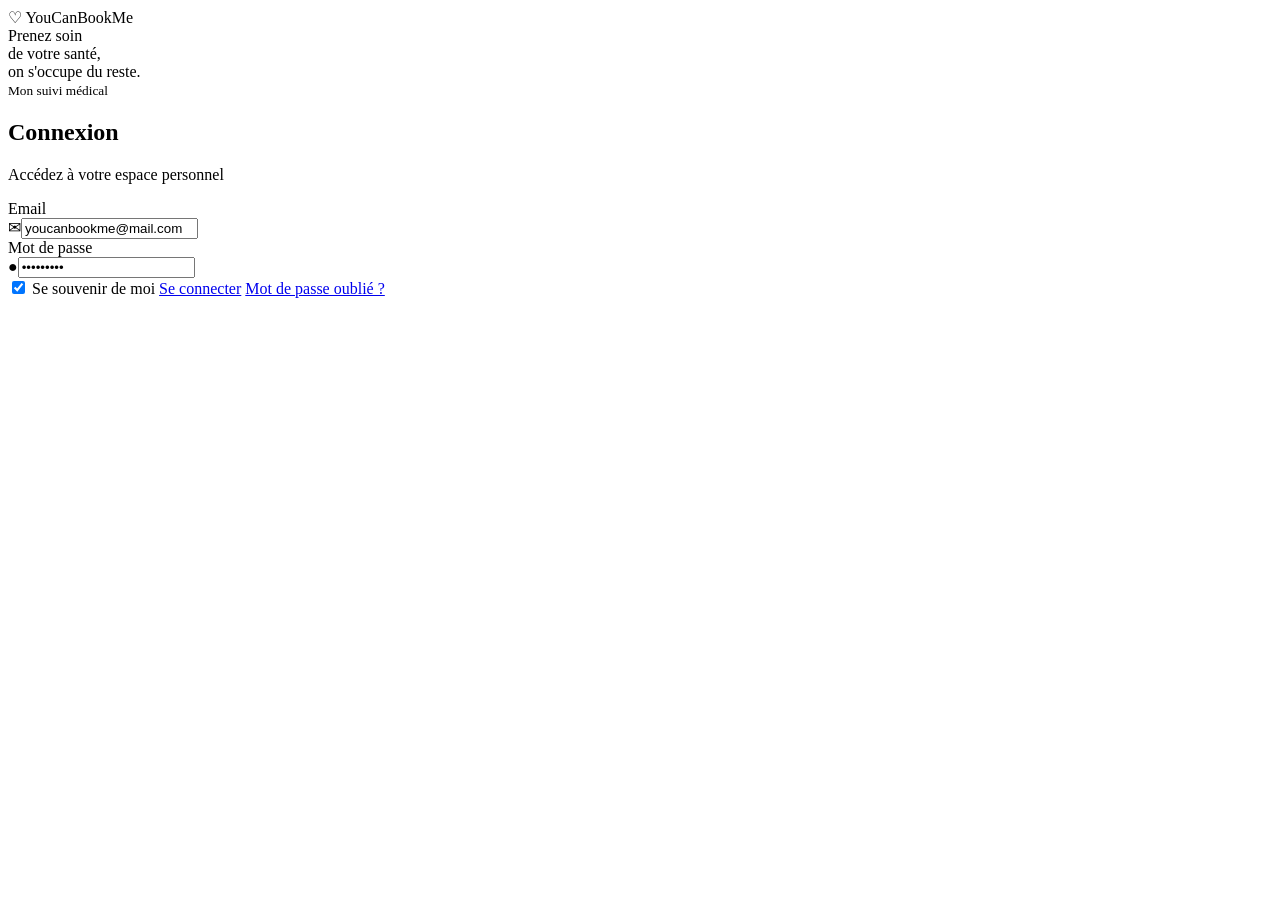
==== html/index.html @ bbcd0468 "first commit" ====
<!DOCTYPE html>
<html lang="fr"><head><meta charset="UTF-8"><meta name="viewport" content="width=device-width, initial-scale=1.0"><title>YouCanBookMe - Connexion</title><link rel="stylesheet" href="style.css"></head>
<!-- PAGE CONNEXION : écran d’authentification de l’utilisateur -->
<body>
<!-- Conteneur principal de la page de connexion -->
<div class="login-page">
  <div class="login-box">
    <!-- Partie gauche : identité visuelle et slogan -->
<section class="login-visual">
      <div class="login-logo">♡ YouCanBookMe</div>
      <div class="login-slogan">Prenez soin<br>de votre santé,<br>on s'occupe du reste.</div>
      <small>Mon suivi médical</small>
    </section>
    <!-- Partie droite : formulaire de connexion -->
<section class="login-form">
      <h1>Connexion</h1><p class="intro">Accédez à votre espace personnel</p>
      <div class="form-group"><label>Email</label><div class="input-wrap"><span class="input-icon">✉</span><input class="search" type="email" value="youcanbookme@mail.com"></div></div>
      <div class="form-group"><label>Mot de passe</label><div class="input-wrap"><span class="input-icon">●</span><input class="search" type="password" value="123456789"></div></div>
      <label class="remember"><input type="checkbox" checked> Se souvenir de moi</label>
      <a class="btn btn-primary" href="dashboard.html">Se connecter</a>
      <a class="forgot" href="#">Mot de passe oublié ?</a>
    </section>
  </div>
</div>
</body></html>
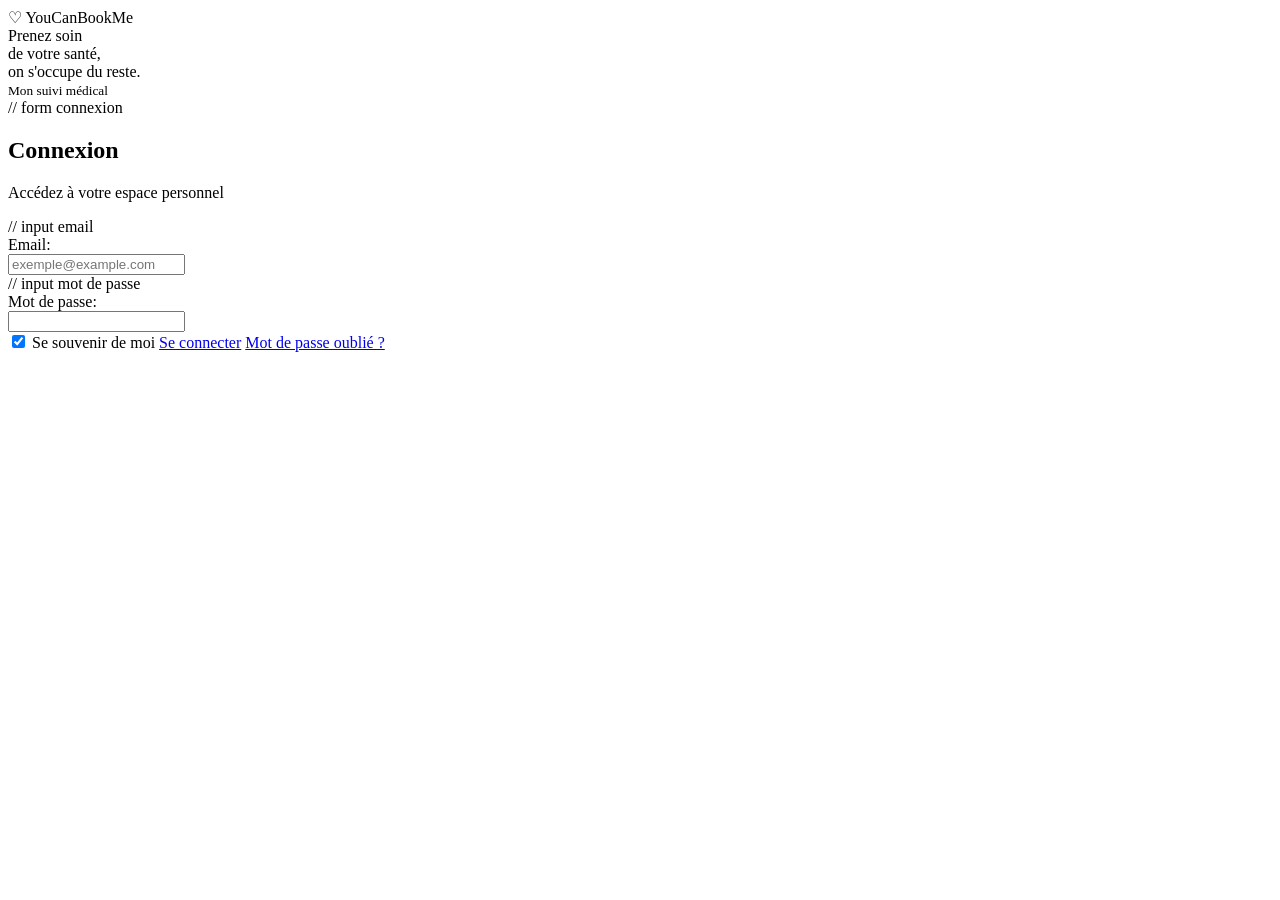
==== commit 20d621ec: "reindentation" ====
--- a/html/index.html
+++ b/html/index.html
@@ -1,25 +1,53 @@
 <!DOCTYPE html>
-<html lang="fr"><head><meta charset="UTF-8"><meta name="viewport" content="width=device-width, initial-scale=1.0"><title>YouCanBookMe - Connexion</title><link rel="stylesheet" href="style.css"></head>
+<html lang="fr">
+
+<head><meta charset="UTF-8">
+  <meta name="viewport" content="width=device-width, initial-scale=1.0">
+  <title>YouCanBookMe - Connexion</title>
+  <link rel="stylesheet" href="css/login.css">
+</head>
+
 <!-- PAGE CONNEXION : écran d’authentification de l’utilisateur -->
+
 <body>
-<!-- Conteneur principal de la page de connexion -->
-<div class="login-page">
-  <div class="login-box">
-    <!-- Partie gauche : identité visuelle et slogan -->
-<section class="login-visual">
-      <div class="login-logo">♡ YouCanBookMe</div>
-      <div class="login-slogan">Prenez soin<br>de votre santé,<br>on s'occupe du reste.</div>
-      <small>Mon suivi médical</small>
-    </section>
-    <!-- Partie droite : formulaire de connexion -->
-<section class="login-form">
-      <h1>Connexion</h1><p class="intro">Accédez à votre espace personnel</p>
-      <div class="form-group"><label>Email</label><div class="input-wrap"><span class="input-icon">✉</span><input class="search" type="email" value="youcanbookme@mail.com"></div></div>
-      <div class="form-group"><label>Mot de passe</label><div class="input-wrap"><span class="input-icon">●</span><input class="search" type="password" value="123456789"></div></div>
-      <label class="remember"><input type="checkbox" checked> Se souvenir de moi</label>
-      <a class="btn btn-primary" href="dashboard.html">Se connecter</a>
-      <a class="forgot" href="#">Mot de passe oublié ?</a>
-    </section>
+  
+  <!-- Conteneur principal de la page de connexion -->
+  
+  <div class="login-page">
+    <div class="login-box">
+      
+      
+      <!-- Partie gauche : identité visuelle et slogan -->
+      
+      <section class="login-visual">
+        <div class="login-logo">♡ YouCanBookMe</div>
+        <div class="login-slogan">Prenez soin<br>de votre santé,<br>on s'occupe du reste.</div>
+        <small>Mon suivi médical</small>
+      </section>
+      
+      
+      
+      // form connexion
+      <section class="login-form">
+        <h1>Connexion</h1>
+        <p class="intro">Accédez à votre espace personnel</p>
+        // input email
+        <div class="form-group">
+          <label>Email:</label><br>
+          <input class="input-wrap" class="search" type="email" placeholder="exemple@example.com">
+        </div>
+
+        // input mot de passe
+        <div class="form-group">
+          <label>Mot de passe:</label><br>
+          <input class="search" type="password">
+        </div>
+        
+        <label class="remember"><input type="checkbox" checked> Se souvenir de moi</label>
+        <a class="btn btn-primary" href="dashboard.html">Se connecter</a>
+        <a class="forgot" href="#">Mot de passe oublié ?</a>
+      </section>
+    </div>
   </div>
-</div>
-</body></html>+</body>
+</html>
